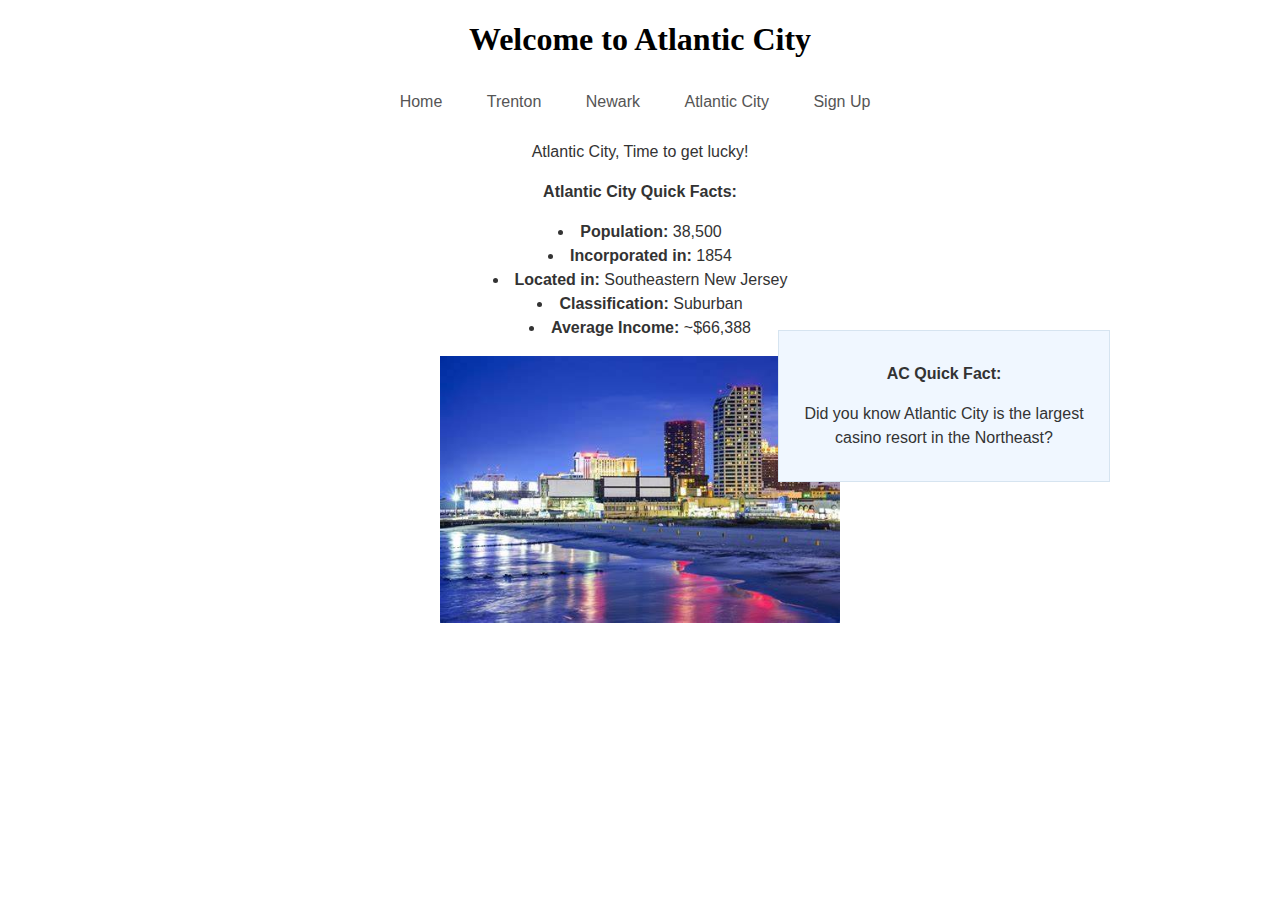
==== D277/atlanticcity.html @ 99e3d338 "Add files via upload" ====
<!DOCTYPE html>
<html lang="en">

<head>
    <meta charset="UTF-8">
    <meta name="viewport" content="width=device-width, initial-scale=1.0">
    <title>Atlantic City</title>
    <link rel="stylesheet" href="styles.css">
</head>

<body>

<header>
    <h1>Welcome to Atlantic City</h1>
</header>

<nav>
    <ul>
        <li><a href="index.html">Home</a></li>
        <li><a href="trenton.html">Trenton</a></li>
        <li><a href="newark.html">Newark</a></li>
        <li><a href="atlanticcity.html">Atlantic City</a></li>
        <li><a href="contact.html">Sign Up</a></li>
    </ul>
</nav>

<section>
    
    <p>Atlantic City, Time to get lucky!</p>
    <p><strong>Atlantic City Quick Facts:</strong></p>
    <ul>
        <li><strong>Population: </strong>38,500</li>
        <li><strong>Incorporated in: </strong>1854</li>
        <li><strong>Located in: </strong>Southeastern New Jersey</li>
        <li><strong>Classification: </strong>Suburban</li>
        <li><strong>Average Income: </strong>~$66,388</li>
    </ul>
    <img src="atlanticcity.jpg" alt="Welcome to Atlantic City!">
</section>

<aside>
    <p><strong>AC Quick Fact:</strong></p>
    <p>Did you know Atlantic City is the largest casino resort in the Northeast?</p>
</aside>

</body>
</html>
---- D277/styles.css ----
h1 {
    text-align: center;
}

p, li, ul, ol {
    font-family: 'Arial', sans-serif;
    line-height: 1.5;
    color: #333;
    text-align: center;
}

.special-text {
    color: #007BFF;
    font-weight: bold;
}

#main-content {
    position: relative;
    width: 70%;
    margin: 20px auto;
    padding: 20px;
    background-color: #f9f9f9;
}

img {
    display: block;
    margin: 0 auto;
    width: 400px;
    max-width: 100%;
}

nav ul {
    list-style-type: none;
    padding: 0;
    margin: 0;
    text-align: center;
    overflow: hidden;
}

nav li {
    display: inline-block;
    margin-right: 10px;
}

nav a {
    display: block;
    text-decoration: none;
    color: #555;
    padding: 10px 15px;
}

nav a:hover {
    background-color: #007BFF;
    color: #FFF;
}

aside {
    position: absolute;
    top: 10px;
    right: 10px;
    width: 300px;
    padding: 15px;
    margin-top: 20rem;
    margin-right: 10rem;
    background-color: #f0f7ff;
    border: 1px solid #d6e4f0;
}

form {
    display: flex;
    flex-direction: column;
    max-width: 300px;
    margin: 0 auto;
}

label {
    margin-bottom: 5px;
}

input {
    width: 100%;
    padding: 5px;
    margin-bottom: 10px;
}

ul, ol {
    font-family: 'Arial', sans-serif;
    line-height: 1.5;
    color: #333;
    text-align: center;
    padding-left: 0;
}

ul li, ol li {
    text-align: center;
    position: relative;
    list-style-position: inside;
    padding-left: 0;
}

ul li::before, ol li::before {
    position: absolute;
    left: 50%;
    transform: translateX(-50%);
}

body {
    text-align: center;
}

table {
    width: 80%;
    margin: 30px auto;
    border-collapse: collapse;
    border: 2px solid #333;
}

th, td {
    padding: 10px;
    text-align: left;
    border: 1px solid #ccc;
}

th {
    background-color: #f2f2f2;
}
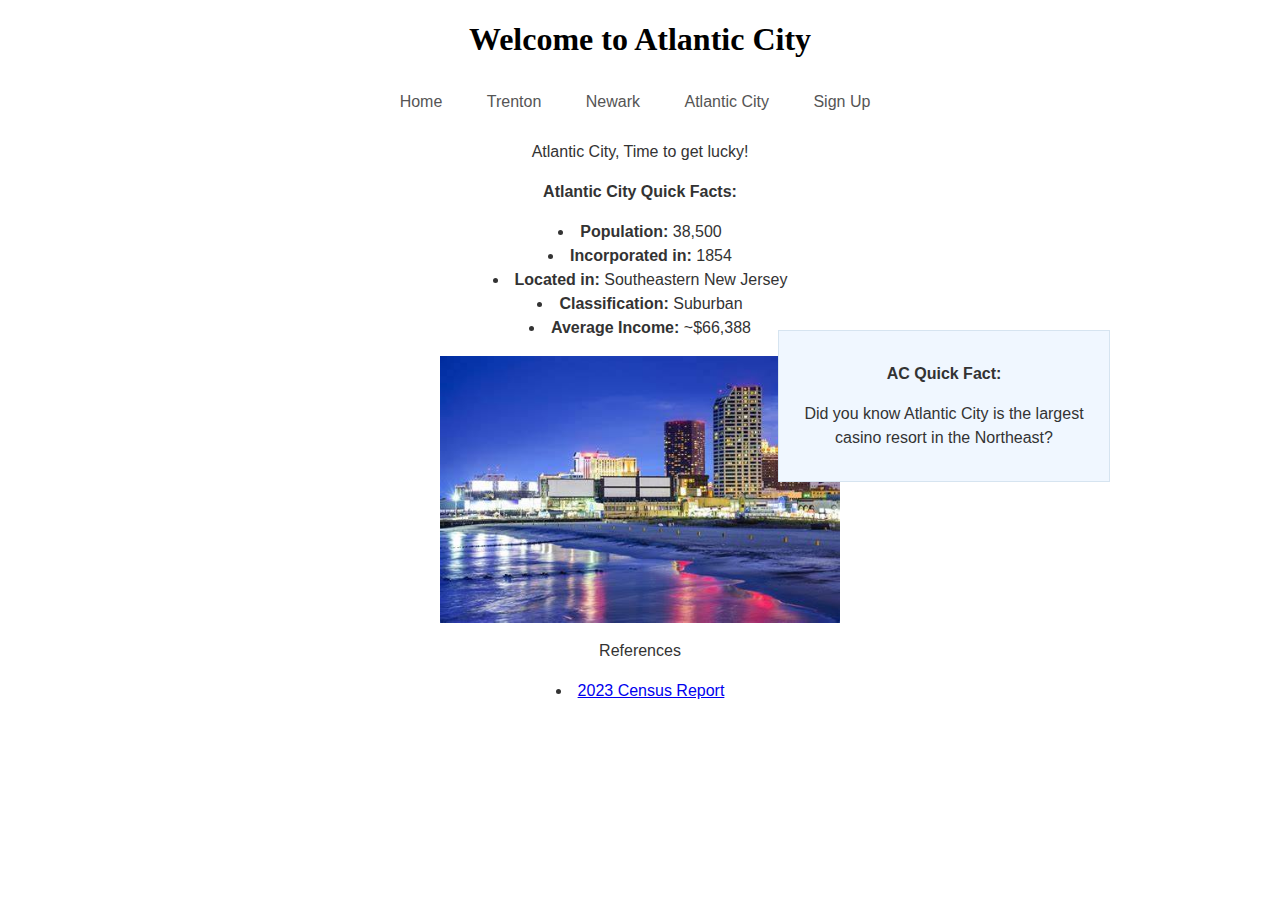
==== commit 6bab10bd: "Add files via upload" ====
--- a/D277/atlanticcity.html
+++ b/D277/atlanticcity.html
@@ -43,5 +43,10 @@
     <p>Did you know Atlantic City is the largest casino resort in the Northeast?</p>
 </aside>
 
+<p>References</p>
+<ul>
+    <li><a href="https://www.census.gov/quickfacts/fact/table/atlanticcitycitynewjersey/PST045222">2023 Census Report</a></li>
+</ul>
+
 </body>
 </html>
--- a/D277/styles.css
+++ b/D277/styles.css
@@ -64,6 +64,7 @@
     margin-right: 10rem;
     background-color: #f0f7ff;
     border: 1px solid #d6e4f0;
+    float: right;
 }
 
 form {
